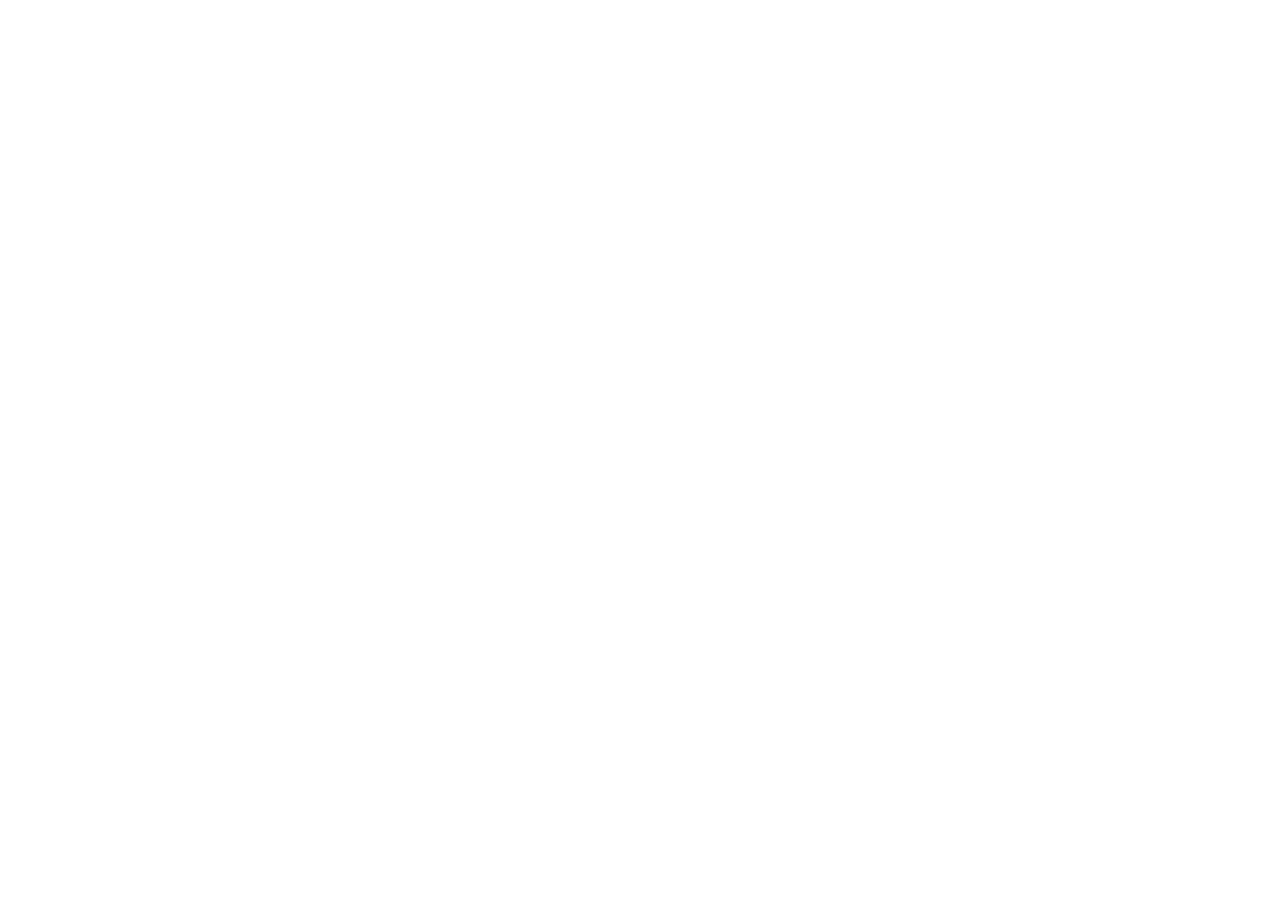
==== De02/index.html @ b2432eb6 "Complete topic 01" ====
<!DOCTYPE html>
<html lang="en">
<head>
    <meta charset="UTF-8">
    <meta name="viewport" content="width=device-width, initial-scale=1.0">
    <title>Document</title>
    <link rel="stylesheet" href="style.css">
</head>
<body>
    
    <script src="script.js"></script>
</body>
</html>
---- De02/style.css ----
* {
    margin: 0px;
    padding: 0px;
    box-sizing: border-box;
}
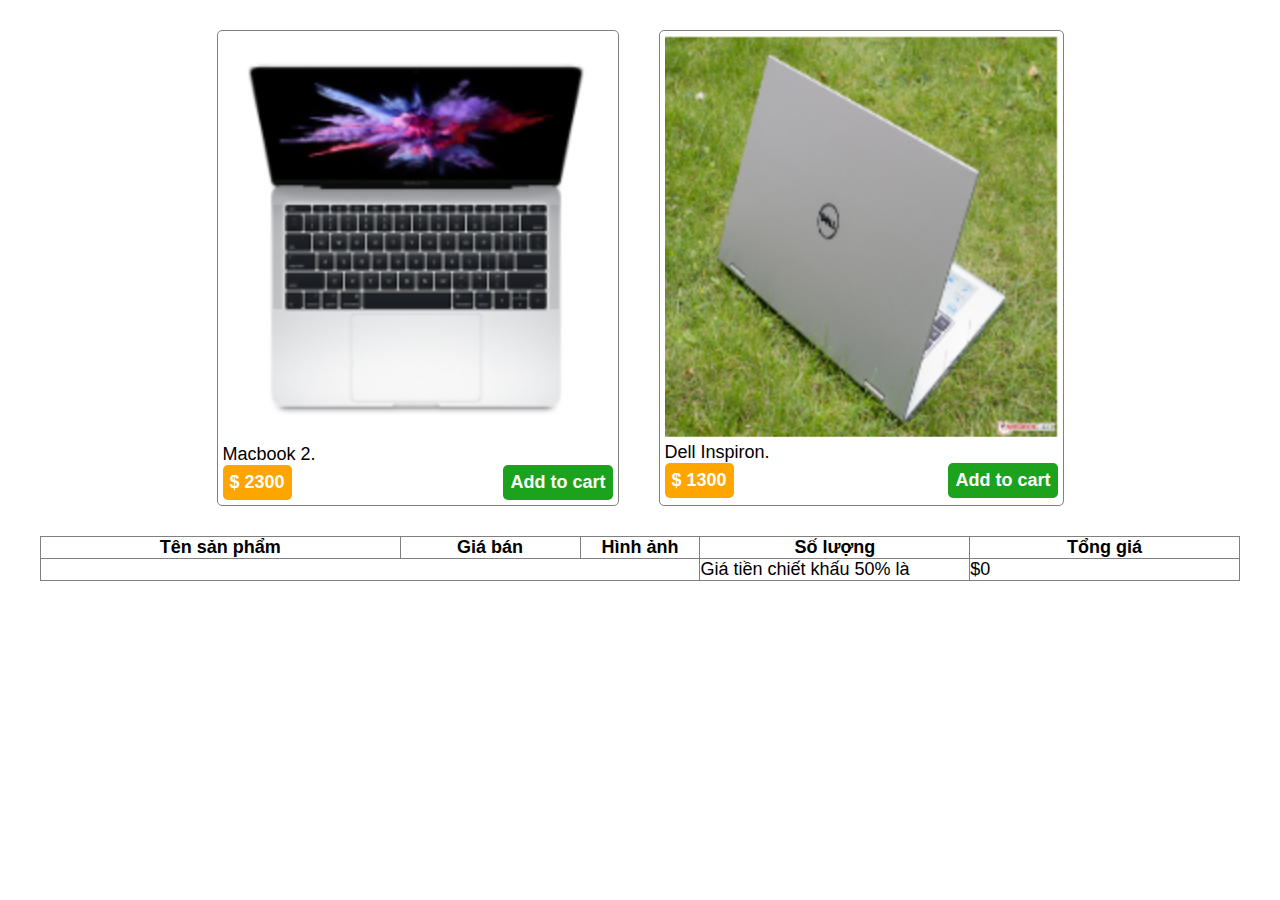
==== commit ad28e479: "Complete topic 2" ====
--- a/De02/index.html
+++ b/De02/index.html
@@ -3,11 +3,53 @@
 <head>
     <meta charset="UTF-8">
     <meta name="viewport" content="width=device-width, initial-scale=1.0">
-    <title>Document</title>
+    <title>Đề 02</title>
     <link rel="stylesheet" href="style.css">
 </head>
 <body>
-    
+    <div class="container-fluid">
+        <div class="list-item">
+            <div class="item1">
+                <img src="img/item1.png" alt="" class="img-item">
+                <p class="name-item">Macbook 2.</p>
+                <div class="action">
+                    <button class="price">$ 2300</button>
+                    <button class="add-cart" onclick="addToCart('Macbook 2', 2300, 'img/item1.png')">Add to cart</button>
+                </div>
+            </div>
+            <div class="item2">
+                <img src="img/item2.png" alt="" class="img-item">
+                <p class="name-item">Dell Inspiron.</p>
+                <div class="action">
+                    <button class="price">$ 1300</button>
+                    <button class="add-cart" onclick="addToCart('Dell Inspiron', 1300, 'img/item2.png')">Add to cart</button>
+                </div>
+            </div>
+        </div>
+        <div class="cart">
+            <table>
+                <thead>
+                    <tr>
+                        <th>Tên sản phẩm</th>
+                        <th>Giá bán</th>
+                        <th>Hình ảnh</th>
+                        <th>Số lượng</th>
+                        <th>Tổng giá</th>
+                    </tr>
+                </thead>
+                <tbody>
+                    
+                </tbody>
+                <tfoot>
+                    <tr>
+                        <td colspan="3"></td>
+                        <td>Giá tiền chiết khấu 50% là</td>
+                        <td class="total-price">$0</td>
+                    </tr>
+                </tfoot>
+            </table>
+        </div>
+    </div>
     <script src="script.js"></script>
 </body>
 </html>--- a/De02/style.css
+++ b/De02/style.css
@@ -2,4 +2,96 @@
     margin: 0px;
     padding: 0px;
     box-sizing: border-box;
+    font-size: 18px;
+    font-family: 'Segoe UI', Tahoma, Geneva, Verdana, sans-serif;
+}
+
+.container-fluid {
+    max-width: 1200px;
+    margin: 30px auto;
+}
+
+.list-item {
+    display: flex;
+    justify-content: center;
+    gap: 40px;
+}
+
+.list-item .price {
+    border: none;
+    background-color: orange;
+}
+
+.list-item .add-cart {
+    border: none;
+    background-color: rgb(28, 162, 28);
+}
+
+.list-item button {
+    padding: 7px;
+    color: white;
+    font-weight: 700;
+    border-radius: 5px;
+    cursor: pointer;
+}
+
+.action {
+    display: flex;
+    justify-content: space-between;
+}
+
+.list-item > *{
+    border: 1px solid gray;
+    border-radius: 5px;
+    padding: 5px;
+}
+
+.cart {
+    /* border: 1px solid red; */
+    margin-top: 30px;
+}
+
+.cart table {
+    width: 100%;
+    border-collapse: collapse;
+}
+
+table > tr, td, th {
+    border: 1px solid gray;
+}
+
+.cart thead :nth-child(1){
+    width: 30%;
+}
+
+.cart thead :nth-child(2) {
+    width: 15%;
+}
+
+.cart thead :nth-child(3) {
+    width: 10%;
+}
+
+.cart thead :nth-child(4), .cart thead :nth-child(5) {
+    width: 22.5%;
+}
+
+.edit-item {
+    padding: 10px;
+}
+
+.edit-item button {
+    width: 30px;
+    height: 30px;
+    background-color: rgb(28, 162, 28);
+    color: white;
+    border: none;
+}
+
+.edit-item input {
+    margin-right: 20px;
+}
+
+tbody tr:nth-child(2n + 1) {
+    background-color: #efefef;
 }